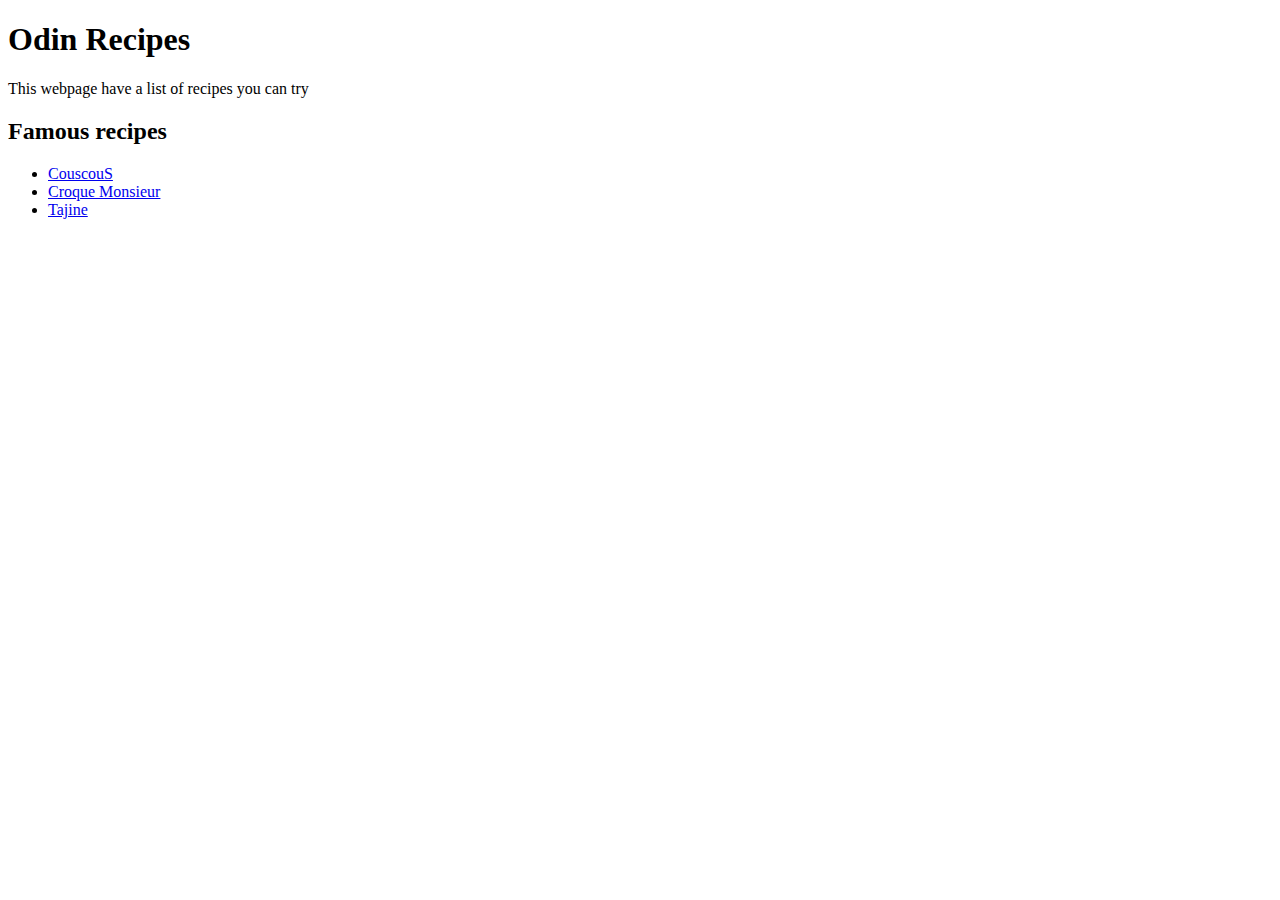
==== index.html @ aefaf07c "Layout the structure of the project and add some initial content" ====
<!DOCTYPE html>
<html lang="en">
<head>
    <meta charset="UTF-8">
    <title>Odin Recipes Project</title>
</head>
<body>
    
    <h1>Odin Recipes</h1>

    <p>This webpage have a list of recipes you can try</p>

    <h2>Famous recipes</h2>

    <ul>
        <li><a href="./recipes/couscous.html">CouscouS</a></li>
        <li><a href="./recipes/croque-monsieur.html">Croque Monsieur</a></li>
        <li><a href="./recipes/tajine.html">Tajine</a></li>
    </ul>

</body>
</html>
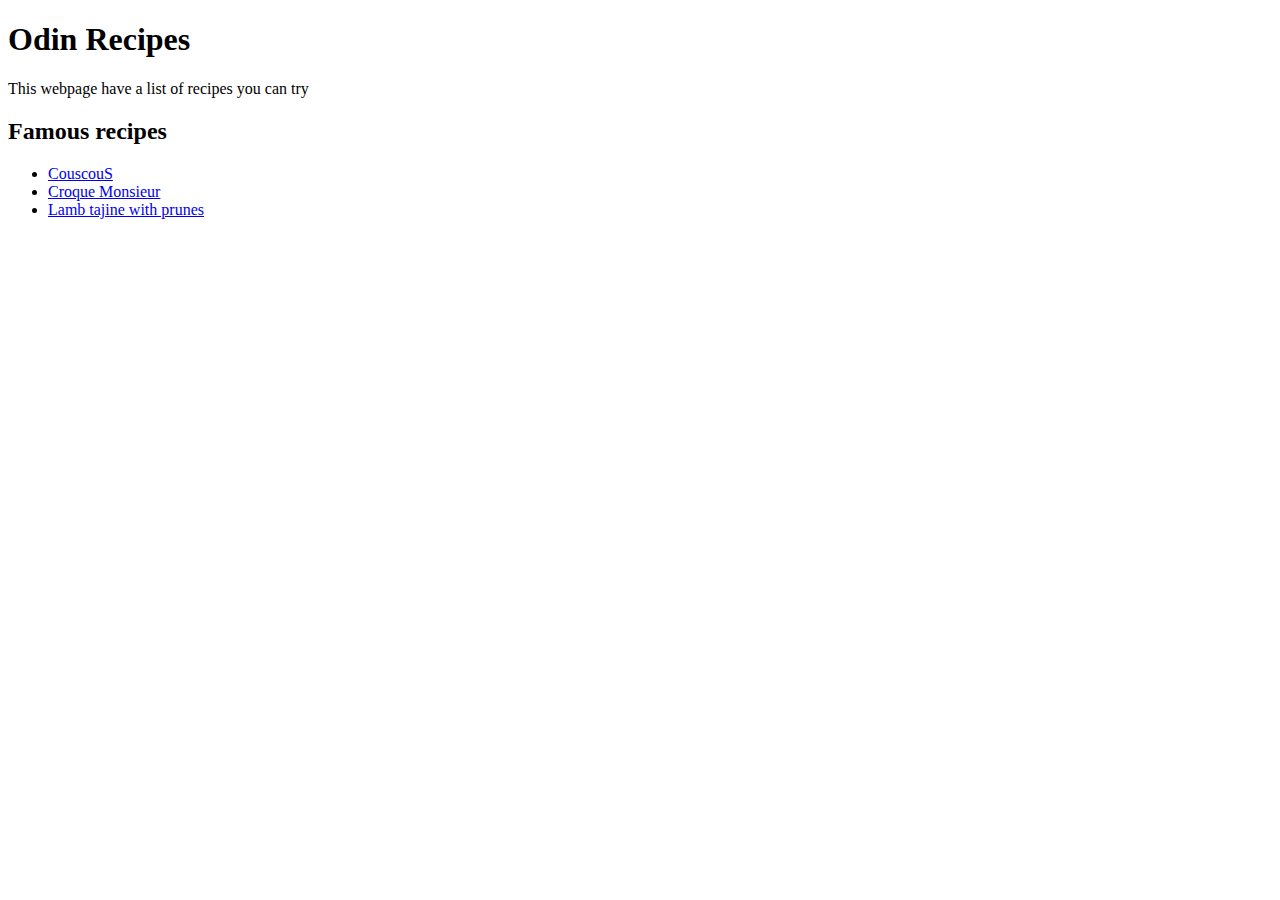
==== commit c22e6c3c: "Added content to all the recipes" ====
--- a/index.html
+++ b/index.html
@@ -15,7 +15,7 @@
     <ul>
         <li><a href="./recipes/couscous.html">CouscouS</a></li>
         <li><a href="./recipes/croque-monsieur.html">Croque Monsieur</a></li>
-        <li><a href="./recipes/tajine.html">Tajine</a></li>
+        <li><a href="./recipes/lamb-tajine-with-prunes.html">Lamb tajine with prunes</a></li>
     </ul>
 
 </body>
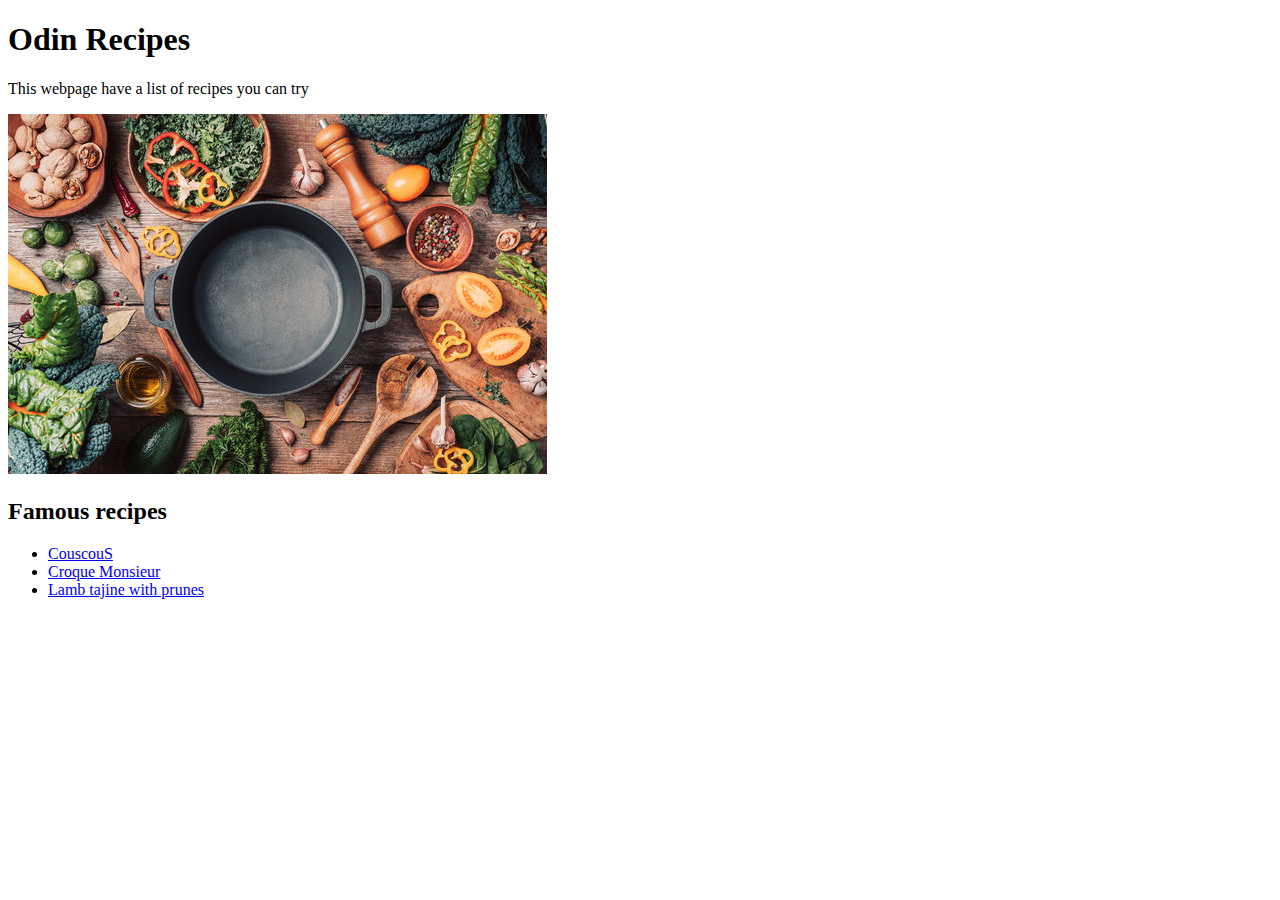
==== commit 53bf8d03: "Add a figure/image to the home page" ====
--- a/index.html
+++ b/index.html
@@ -10,6 +10,8 @@
 
     <p>This webpage have a list of recipes you can try</p>
 
+    <img src="./img/food.jpg" alt="A bunch of vegetables and kitchen utensils">
+
     <h2>Famous recipes</h2>
 
     <ul>
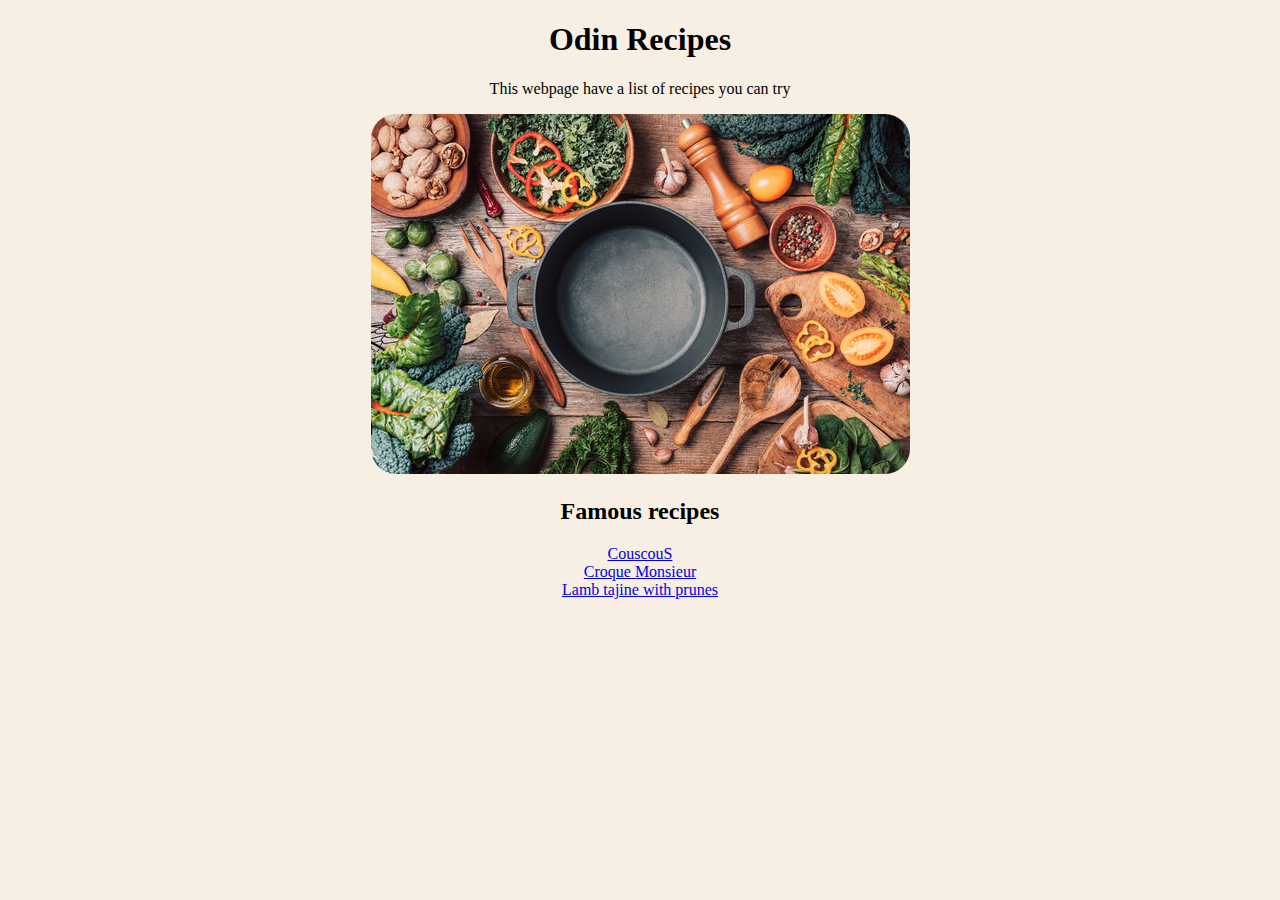
==== commit daa61cf1: "Added a background color and centered content for all pages" ====
--- a/index.html
+++ b/index.html
@@ -2,6 +2,7 @@
 <html lang="en">
 <head>
     <meta charset="UTF-8">
+    <link rel="stylesheet" href="./css/style.css">
     <title>Odin Recipes Project</title>
 </head>
 <body>
@@ -10,7 +11,7 @@
 
     <p>This webpage have a list of recipes you can try</p>
 
-    <img src="./img/food.jpg" alt="A bunch of vegetables and kitchen utensils">
+    <img src="./img/food.jpg" alt="A bunch of vegetables and kitchen utensils" >
 
     <h2>Famous recipes</h2>
 
--- a/css/style.css
+++ b/css/style.css
@@ -0,0 +1,18 @@
+body {
+    text-align: center;
+    background-color: rgb(247, 239, 228);
+}
+
+img {
+    border-radius: 25px;
+    max-width: 539px;
+    height: auto;
+}
+
+ul {
+    padding-left: 0px;
+}
+
+li {
+    list-style-type: none;
+}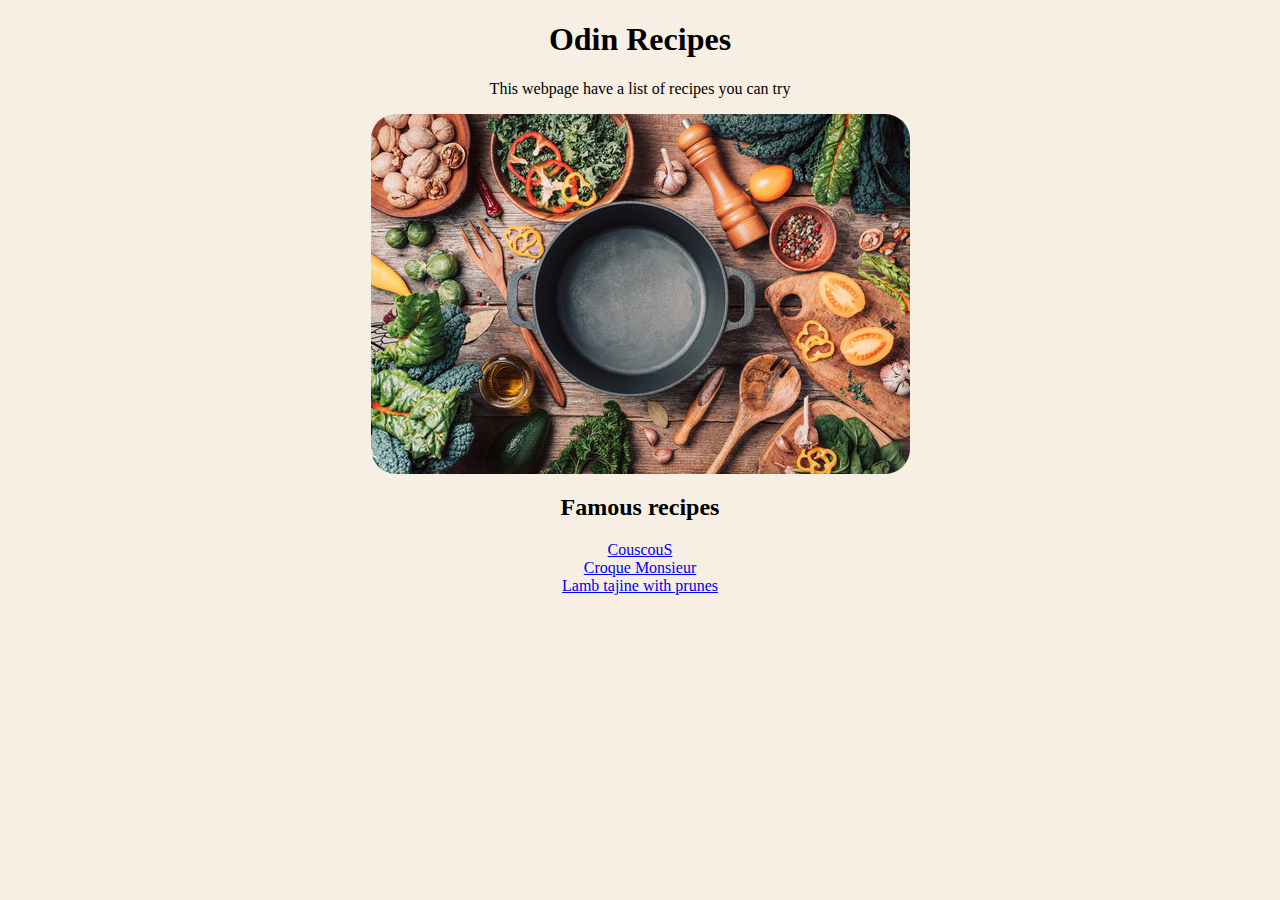
==== commit eec041a0: "Add a class for common css propreties" ====
--- a/index.html
+++ b/index.html
@@ -7,18 +7,18 @@
 </head>
 <body>
     
-    <h1>Odin Recipes</h1>
+    <h1 class="center-text">Odin Recipes</h1>
 
-    <p>This webpage have a list of recipes you can try</p>
+    <p class="center-text">This webpage have a list of recipes you can try</p>
 
     <img src="./img/food.jpg" alt="A bunch of vegetables and kitchen utensils" >
 
-    <h2>Famous recipes</h2>
+    <h2 class="center-text">Famous recipes</h2>
 
-    <ul>
-        <li><a href="./recipes/couscous.html">CouscouS</a></li>
-        <li><a href="./recipes/croque-monsieur.html">Croque Monsieur</a></li>
-        <li><a href="./recipes/lamb-tajine-with-prunes.html">Lamb tajine with prunes</a></li>
+    <ul class="center-text">
+        <li class="empty-list"><a href="./recipes/couscous.html">CouscouS</a></li>
+        <li class="empty-list"><a href="./recipes/croque-monsieur.html">Croque Monsieur</a></li>
+        <li class="empty-list"><a href="./recipes/lamb-tajine-with-prunes.html">Lamb tajine with prunes</a></li>
     </ul>
 
 </body>
--- a/css/style.css
+++ b/css/style.css
@@ -1,18 +1,32 @@
 body {
+    background-color: rgb(247, 239, 228);
+}
+
+.center-text{
     text-align: center;
-    background-color: rgb(247, 239, 228);
 }
 
 img {
     border-radius: 25px;
     max-width: 539px;
     height: auto;
+    margin: 0px auto;
+    display: block;
 }
 
-ul {
+ul,ol {
     padding-left: 0px;
+    text-align: center;
 }
 
 li {
+    list-style-position: inside;
+}
+
+a {
+    display: block;
+}
+
+.empty-list {
     list-style-type: none;
 }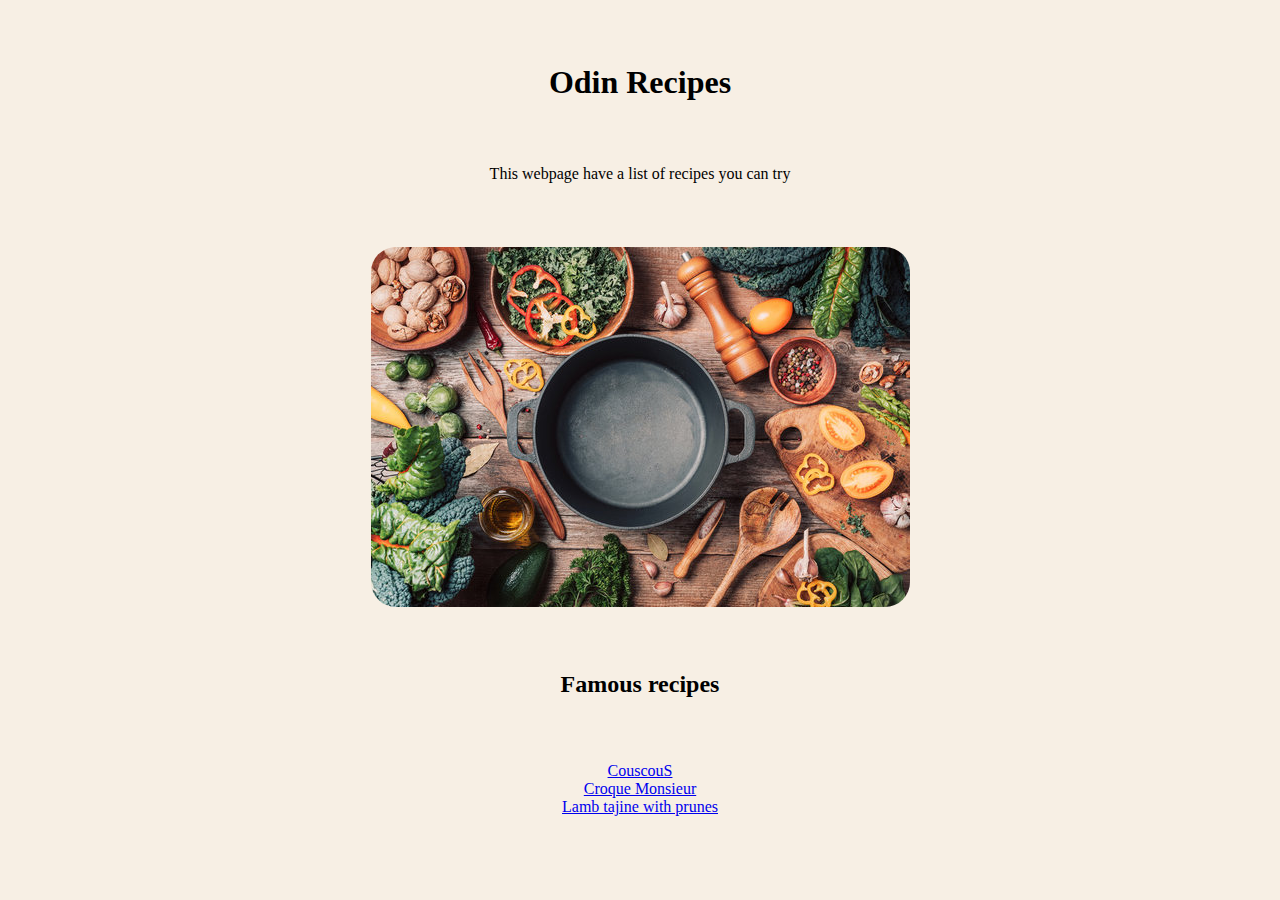
==== commit 57ba3e4b: "Add some space between homepage elements using margin" ====
--- a/index.html
+++ b/index.html
@@ -7,13 +7,13 @@
 </head>
 <body>
     
-    <h1 class="center-text">Odin Recipes</h1>
+    <h1 class="center-text space-between">Odin Recipes</h1>
 
-    <p class="center-text">This webpage have a list of recipes you can try</p>
+    <p class="center-text space-between">This webpage have a list of recipes you can try</p>
 
     <img src="./img/food.jpg" alt="A bunch of vegetables and kitchen utensils" >
 
-    <h2 class="center-text">Famous recipes</h2>
+    <h2 class="center-text space-between">Famous recipes</h2>
 
     <ul class="center-text">
         <li class="empty-list"><a href="./recipes/couscous.html">CouscouS</a></li>
--- a/css/style.css
+++ b/css/style.css
@@ -29,4 +29,8 @@
 
 .empty-list {
     list-style-type: none;
+}
+
+.space-between {
+    margin : 64px 0px;
 }